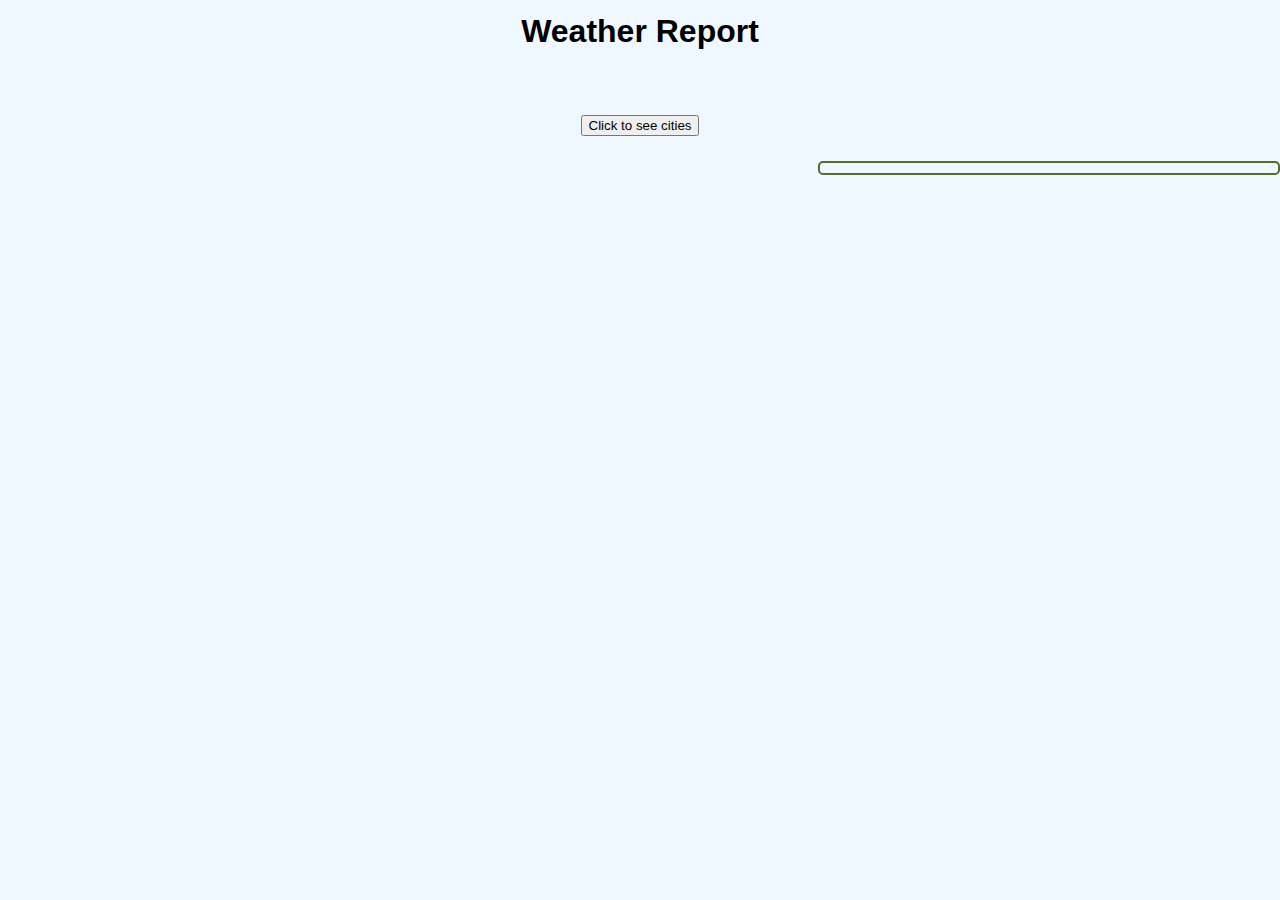
==== row-dev-exercise/row-dev-exercise/part-1/index.html @ 86bffd74 "added button for dropdown menu" ====
<!DOCTYPE html>
<html lang="en">
<head>
    <meta charset="UTF-8">
    <meta http-equiv="X-UA-Compatible" content="IE=edge">
    <title>Part 1</title>
	<meta name="description" content="">
	<meta name="viewport" content="width=device-width,user-scalable=no,initial-scale=1">
  <link rel= "stylesheet" type="text/css" href="./assets/style.css" />

</head>
<body>
    <h1>Weather Report</h1>
</br>
 
  <!-- Current conditions for Palo Alto  -->
  <div id="content">
  
    <!-- Creating Cities Drop-down Menu -->
  <div id="menu"> 
  <p>
    <input type="button" onclick="populateCities()" value="Click to see cities"/>
  </p>

 <script type="text/javascript">
    //  window.onclick = function(){
    //  function myfunction(){
    //    alert("Welcome to the weather for Palo Alto!")
      // }
   
      
   
   var weatherJsonpCallback = function(data){
    console.log(data);
    const cities = data.cities;
    
    // appending cities 9(Palo Alto) to the content div, so it will print on the page. 
      document.getElementById("content").append(data.cities[9].geoloc.city);
    
      // Adding the hourly temperature and condition for Palo Alto on Friday to the content div. 
      document.getElementById("content").append(cities[9].current[0].temp ,'°');
      document.getElementById("content").append(cities[9].current[0].condition);
        
       
     
       //  Weekly Forecast
         var daily= cities[9].weekly;
          console.log(daily);
          
          // Used the forEach method to have each day individually print to the console.
          daily.forEach(element => {
           console.log(element.day);
            if(element => 10){
              console.log(element.daycondition );
           }
           //  Adding days of the week and Weather condition.
           document.getElementById("forecast").append(element.day , ':' ); 
            document.getElementById("forecast").append(element.daycondition , ' ' , ' ');

           
          });
       }
      
     
      </script>
   <!-- Current weekly forecast for Palo Alto -->
      	<div id="forecast">

		</div>
	</div>
</div>

    <script type="text/javascript" src='https://restofworld.org/wp-content/projects/code/exercise/data/weather.js? callback = weatherJsonpCallback'>
    
  </script>  
  <!-- <script src="./weather.js"  type="text/javascript"> -->

  </script>
	
</body>
</html>
---- row-dev-exercise/row-dev-exercise/part-1/assets/style.css ----
html, body{
    margin:  0;
    padding: 0px;
    color: black;
    background-color: aliceblue;
    font-family: Arial, "Helvetica Neue", Helvetica, sans-serif;
     /* font-size:   18px;  */
    line-height: 1.36em;
   
}
h1{
    text-align:center;
}

#content{
    font-size:25px;
    text-align: center;
}

#forecast{
    font-size: 16px;
    border: 2px solid darkolivegreen;
    border-radius: 5px;
    padding: 5px;
     /* display:flex;   */
    text-align: center; 
    /* justify-content: center;
    /* align-self: center; */
    /* flex-direction: column;  */
    height: 45%;
    width: 35%;
    float:right;
}
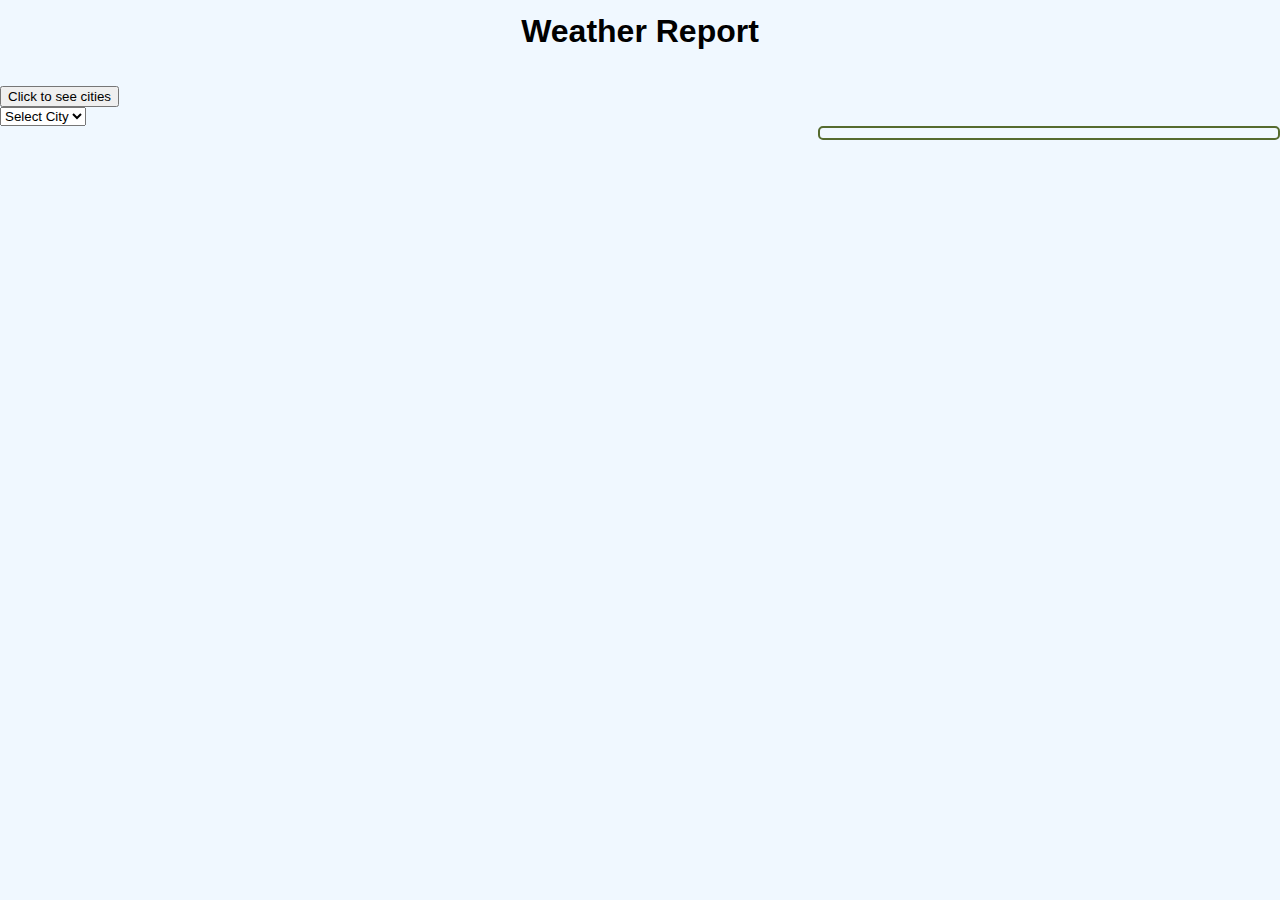
==== commit a2fe938f: "added css to buttons" ====
--- a/row-dev-exercise/row-dev-exercise/part-1/index.html
+++ b/row-dev-exercise/row-dev-exercise/part-1/index.html
@@ -18,9 +18,15 @@
   
     <!-- Creating Cities Drop-down Menu -->
   <div id="menu"> 
-  <p>
+  <navbar>
     <input type="button" onclick="populateCities()" value="Click to see cities"/>
-  </p>
+  </navbar>
+
+    <!--Selecting element  -->
+    <select id ="places" onchange="show (this)">
+      <option value=""> Select City</option>
+    
+    </select>
 
  <script type="text/javascript">
     //  window.onclick = function(){
@@ -41,7 +47,10 @@
       document.getElementById("content").append(cities[9].current[0].temp ,'°');
       document.getElementById("content").append(cities[9].current[0].condition);
         
-       
+      //  Dropdown menu json 
+       var ele =document.getElementById('')
+
+
      
        //  Weekly Forecast
          var daily= cities[9].weekly;
--- a/row-dev-exercise/row-dev-exercise/part-1/assets/style.css
+++ b/row-dev-exercise/row-dev-exercise/part-1/assets/style.css
@@ -30,4 +30,10 @@
     height: 45%;
     width: 35%;
     float:right;
-}+}
+
+/* Dropdown-Menu */
+#places , input{
+    display:flex;
+    align-items: center;
+}
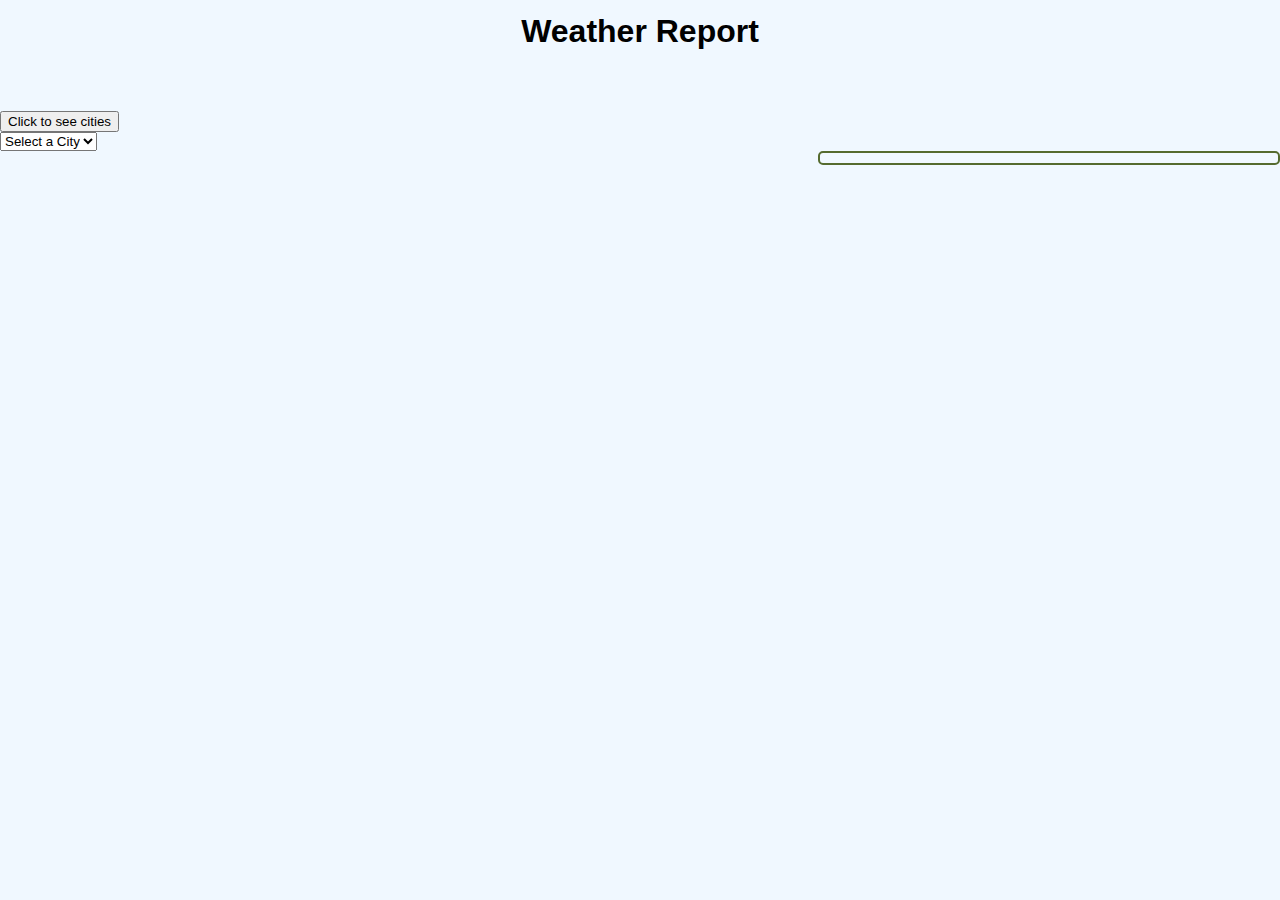
==== commit 45a28b0f: "Added spacing to palo alto" ====
--- a/row-dev-exercise/row-dev-exercise/part-1/index.html
+++ b/row-dev-exercise/row-dev-exercise/part-1/index.html
@@ -15,6 +15,8 @@
  
   <!-- Current conditions for Palo Alto  -->
   <div id="content">
+    <p id="weather_info"></p>
+    
   
     <!-- Creating Cities Drop-down Menu -->
   <div id="menu"> 
@@ -24,12 +26,12 @@
 
     <!--Selecting element  -->
     <select id ="places" onchange="show (this)">
-      <option value=""> Select City</option>
+      <option value=""> Select a City</option>
     
     </select>
 
  <script type="text/javascript">
-    //  window.onclick = function(){
+
     //  function myfunction(){
     //    alert("Welcome to the weather for Palo Alto!")
       // }
@@ -41,14 +43,20 @@
     const cities = data.cities;
     
     // appending cities 9(Palo Alto) to the content div, so it will print on the page. 
-      document.getElementById("content").append(data.cities[9].geoloc.city);
+      document.getElementById("content").append(data.cities[9].geoloc.city, ' ');
     
       // Adding the hourly temperature and condition for Palo Alto on Friday to the content div. 
-      document.getElementById("content").append(cities[9].current[0].temp ,'°');
-      document.getElementById("content").append(cities[9].current[0].condition);
+      document.getElementById("weather_info").append(cities[9].current[0].temp ,'°', ' ');
+      document.getElementById("weather_info").append(cities[9].current[0].condition);
         
       //  Dropdown menu json 
-       var ele =document.getElementById('')
+       var ele = document.getElementById('places');
+       for(let i =0; i< cities.length; i++){
+         console.log(cities);
+         ele.innerHTML= ele.innerHTML + '<option value="' + data.cities[i] + '">' ['citykey'] + cities[i] ['geoloc'] +
+         '</option>';
+         
+       }
 
 
      
@@ -66,6 +74,7 @@
            document.getElementById("forecast").append(element.day , ':' ); 
             document.getElementById("forecast").append(element.daycondition , ' ' , ' ');
 
+  
            
           });
        }
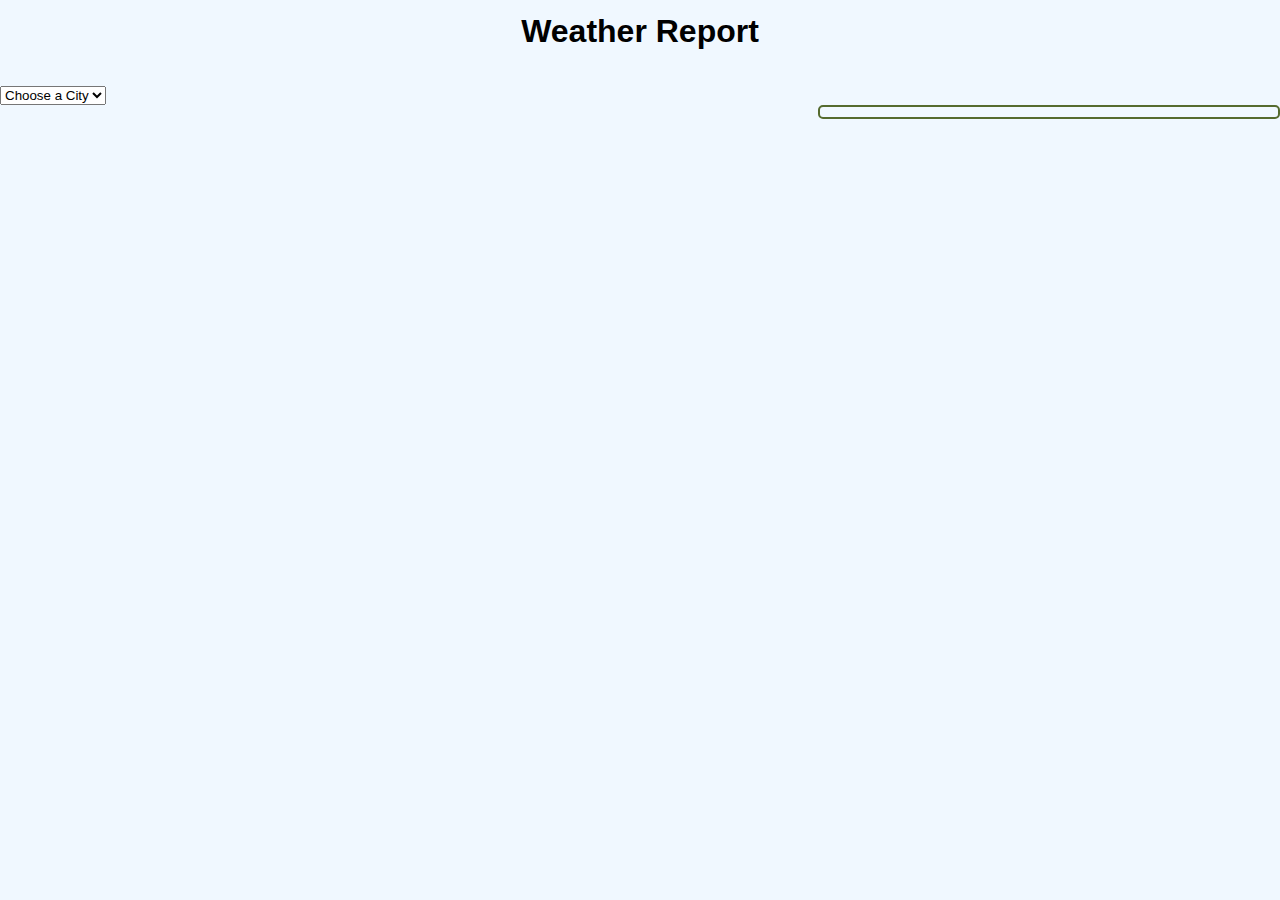
==== commit 7275bc7d: "added code to add city with button, still unable to get it to populate" ====
--- a/row-dev-exercise/row-dev-exercise/part-1/index.html
+++ b/row-dev-exercise/row-dev-exercise/part-1/index.html
@@ -15,51 +15,73 @@
  
   <!-- Current conditions for Palo Alto  -->
   <div id="content">
-    <p id="weather_info"></p>
+   
     
   
     <!-- Creating Cities Drop-down Menu -->
   <div id="menu"> 
-  <navbar>
-    <input type="button" onclick="populateCities()" value="Click to see cities"/>
-  </navbar>
 
-    <!--Selecting element  -->
+    <!--Selecting a City  -->
     <select id ="places" onchange="show (this)">
-      <option value=""> Select a City</option>
+      <option value="">Choose a City</option>
     
     </select>
 
  <script type="text/javascript">
 
-    //  function myfunction(){
-    //    alert("Welcome to the weather for Palo Alto!")
-      // }
-   
-      
-   
    var weatherJsonpCallback = function(data){
     console.log(data);
+
     const cities = data.cities;
     
     // appending cities 9(Palo Alto) to the content div, so it will print on the page. 
       document.getElementById("content").append(data.cities[9].geoloc.city, ' ');
     
       // Adding the hourly temperature and condition for Palo Alto on Friday to the content div. 
-      document.getElementById("weather_info").append(cities[9].current[0].temp ,'°', ' ');
-      document.getElementById("weather_info").append(cities[9].current[0].condition);
-        
-      //  Dropdown menu json 
-       var ele = document.getElementById('places');
-       for(let i =0; i< cities.length; i++){
-         console.log(cities);
-         ele.innerHTML= ele.innerHTML + '<option value="' + data.cities[i] + '">' ['citykey'] + cities[i] ['geoloc'] +
-         '</option>';
-         
-       }
+      document.getElementById("content").append(cities[9].current[0].temp ,'°', ' ');
+      document.getElementById("content").append(cities[9].current[0].condition);
+    
+      
+       // Populating cities
+  //      let dropdown = document.getElementById('places')
+  //        dropdown.length = 0;
+
+  //        let defaultOption = document.createElement('option');
+  //        defaultOption.text = 'Choose City';
+
+  //          dropdown.add(defaultOption);
+  //          dropdown.selectedIndex = 0;
+
+  //         const url = 'https://restofworld.org/wp-content/projects/code/exercise/data/weather.js? callback = weatherJsonpCallback'';
+
+  //         const request = new XMLHttpRequest();
+  //         request.open('GET', url, true);
+
+  //         request.onload = function() {
+  //       if (request.status === 200) {
+  //       const data = JSON.parse(request.responseText);
+  //       let option;
+  //       for (let i = 0; i < data.length; i++) {
+  //       option = document.createElement('option');
+  //       option.text = data[i].name;
+  //       option.value = data[i].abbreviation;
+  //       dropdown.add(option);
+  //     }
+  //   } else {
+  //     // Reached the server, but it returned an error
+  //   }   
+  // }
+
+  //   request.onerror = function() {
+  //   console.error('An error occurred fetching the JSON from ' + url);
+  //   };
+
+  // request.send();
+
+       
 
 
-     
+
        //  Weekly Forecast
          var daily= cities[9].weekly;
           console.log(daily);
@@ -88,7 +110,7 @@
 	</div>
 </div>
 
-    <script type="text/javascript" src='https://restofworld.org/wp-content/projects/code/exercise/data/weather.js? callback = weatherJsonpCallback'>
+    <script type="text/javascript" src='https://restofworld.org/wp-content/projects/code/exercise/data/weather.js? callback = weatherJsonpCallback'> 
     
   </script>  
   <!-- <script src="./weather.js"  type="text/javascript"> -->
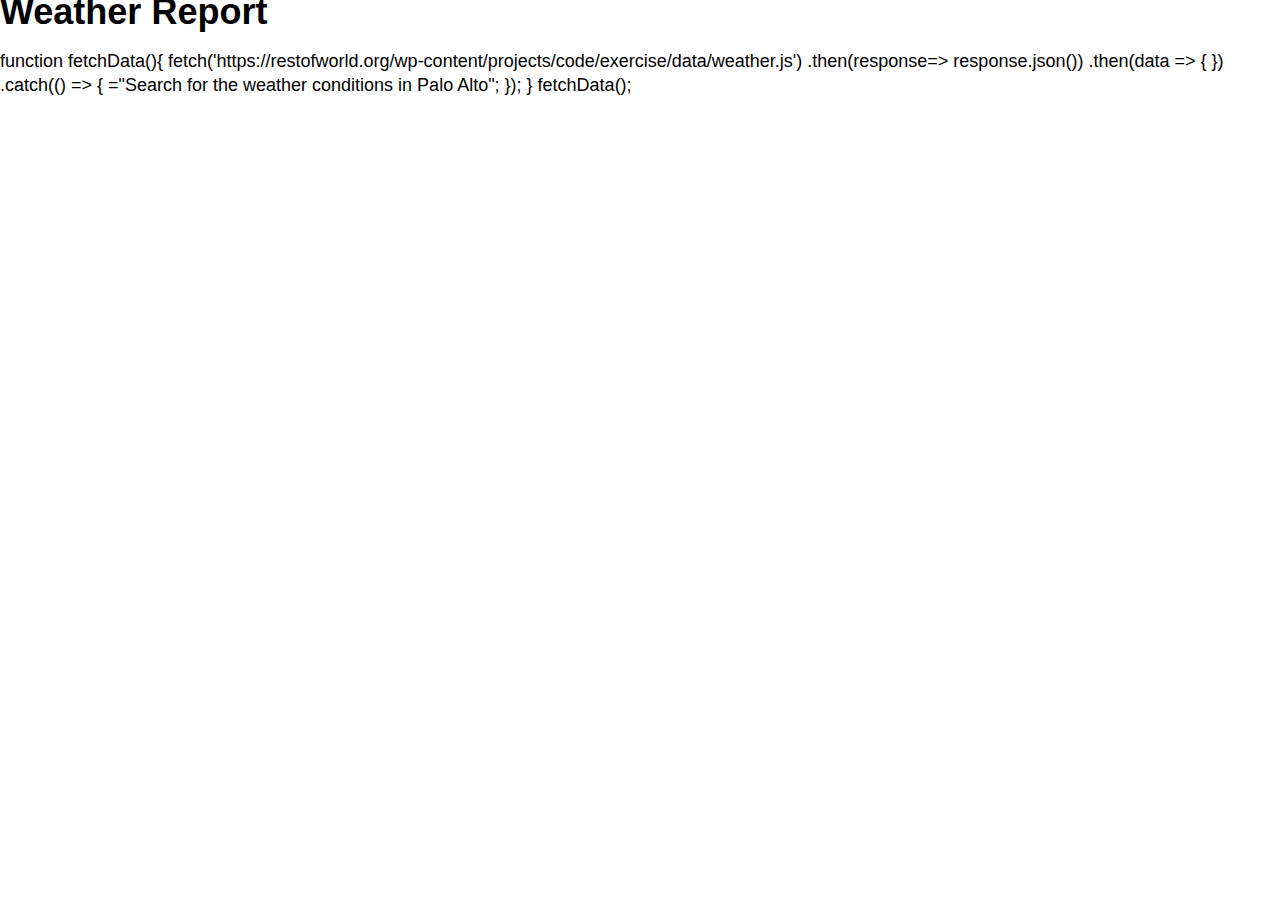
==== commit d7146958: "updated file structure" ====
--- a/row-dev-exercise/row-dev-exercise/part-1/index.html
+++ b/row-dev-exercise/row-dev-exercise/part-1/index.html
@@ -1,121 +1,51 @@
- <!DOCTYPE html>
-<html lang="en">
+<!-- <html lang="en" class="no-js"> -->
+	<html lang="en">
 <head>
-    <meta charset="UTF-8">
-    <meta http-equiv="X-UA-Compatible" content="IE=edge">
-    <title>Part 1</title>
+	<meta charset="UTF-8">
+	<meta http-equiv="X-UA-Compatible" content="IE=edge,chrome=1" />
+	<title>Part 1</title>
 	<meta name="description" content="">
 	<meta name="viewport" content="width=device-width,user-scalable=no,initial-scale=1">
-  <link rel= "stylesheet" type="text/css" href="./assets/style.css" />
-
+	<style>
+		html,
+		body {
+			margin:  0;
+			padding: 0px;
+			color: black;
+			background-color: white;
+			font-family: Arial, "Helvetica Neue", Helvetica, sans-serif;
+			font-size:   18px;
+			line-height: 1.36em;
+		}
+    </style>
 </head>
 <body>
     <h1>Weather Report</h1>
-</br>
- 
-  <!-- Current conditions for Palo Alto  -->
-  <div id="content">
-   
-    
-  
-    <!-- Creating Cities Drop-down Menu -->
-  <div id="menu"> 
+	<div id="content">
+		function fetchData(){
+			fetch('https://restofworld.org/wp-content/projects/code/exercise/data/weather.js')
+			.then(response=> response.json())
+			.then(data => {
+			})
+				.catch(() => {
+					<msg class="textContent">="Search for the weather conditions in Palo Alto";</msg>
+			});
+			
+		}
+		fetchData();
 
-    <!--Selecting a City  -->
-    <select id ="places" onchange="show (this)">
-      <option value="">Choose a City</option>
-    
-    </select>
-
- <script type="text/javascript">
-
-   var weatherJsonpCallback = function(data){
-    console.log(data);
-
-    const cities = data.cities;
-    
-    // appending cities 9(Palo Alto) to the content div, so it will print on the page. 
-      document.getElementById("content").append(data.cities[9].geoloc.city, ' ');
-    
-      // Adding the hourly temperature and condition for Palo Alto on Friday to the content div. 
-      document.getElementById("content").append(cities[9].current[0].temp ,'°', ' ');
-      document.getElementById("content").append(cities[9].current[0].condition);
-    
-      
-       // Populating cities
-  //      let dropdown = document.getElementById('places')
-  //        dropdown.length = 0;
-
-  //        let defaultOption = document.createElement('option');
-  //        defaultOption.text = 'Choose City';
-
-  //          dropdown.add(defaultOption);
-  //          dropdown.selectedIndex = 0;
-
-  //         const url = 'https://restofworld.org/wp-content/projects/code/exercise/data/weather.js? callback = weatherJsonpCallback'';
-
-  //         const request = new XMLHttpRequest();
-  //         request.open('GET', url, true);
-
-  //         request.onload = function() {
-  //       if (request.status === 200) {
-  //       const data = JSON.parse(request.responseText);
-  //       let option;
-  //       for (let i = 0; i < data.length; i++) {
-  //       option = document.createElement('option');
-  //       option.text = data[i].name;
-  //       option.value = data[i].abbreviation;
-  //       dropdown.add(option);
-  //     }
-  //   } else {
-  //     // Reached the server, but it returned an error
-  //   }   
-  // }
-
-  //   request.onerror = function() {
-  //   console.error('An error occurred fetching the JSON from ' + url);
-  //   };
-
-  // request.send();
-
-       
-
-
-
-       //  Weekly Forecast
-         var daily= cities[9].weekly;
-          console.log(daily);
-          
-          // Used the forEach method to have each day individually print to the console.
-          daily.forEach(element => {
-           console.log(element.day);
-            if(element => 10){
-              console.log(element.daycondition );
-           }
-           //  Adding days of the week and Weather condition.
-           document.getElementById("forecast").append(element.day , ':' ); 
-            document.getElementById("forecast").append(element.daycondition , ' ' , ' ');
-
-  
-           
-          });
-       }
-      
-     
-      </script>
-   <!-- Current weekly forecast for Palo Alto -->
-      	<div id="forecast">
-
+			<!-- Current conditions for Palo Alto -->
+		</div>
+		<div id="forecast">
+			<!-- Current weekly forecast for Palo Alto -->
 		</div>
 	</div>
-</div>
+	
+	<script>
+		document.documentElement.className = 
+		   document.documentElement.className.replace("no-js","js");
+	</script>
 
-    <script type="text/javascript" src='https://restofworld.org/wp-content/projects/code/exercise/data/weather.js? callback = weatherJsonpCallback'> 
-    
-  </script>  
-  <!-- <script src="./weather.js"  type="text/javascript"> -->
-
-  </script>
-	
+	<script src="index.html" text="text/javascript"></script>
 </body>
-</html>+</html>
